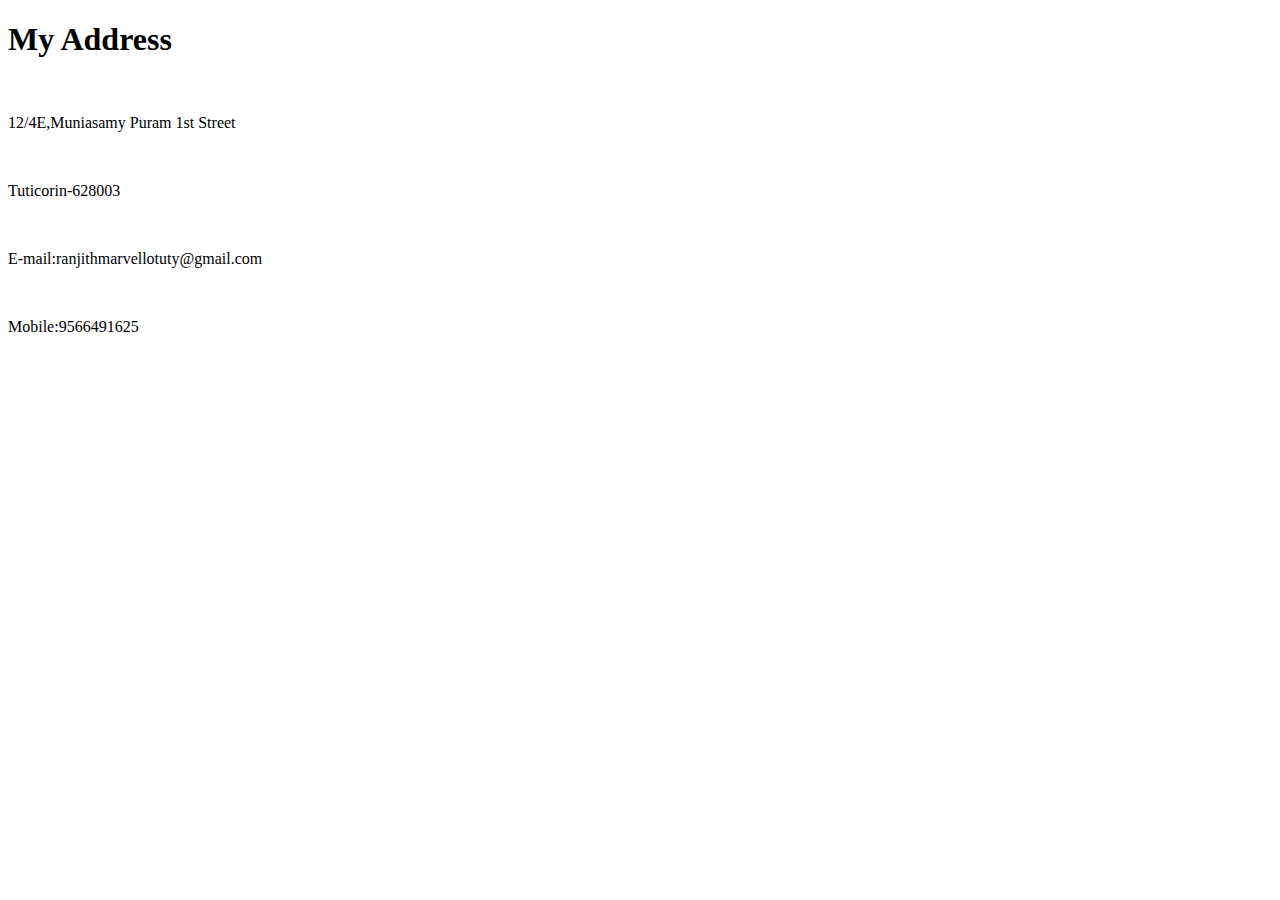
==== Contact.html @ 5f477931 "Add files via upload" ====
<!DOCTYPE html>
<html lang="en" dir="ltr">
  <head>
    <meta charset="utf-8">
    <title>Contact Me</title>
  </head>
  <body>
    <h1>My Address  </h1>
    <br>
     <p>12/4E,Muniasamy Puram 1st Street</p>
     <br>
     <p>Tuticorin-628003</p>
     <br>
     <p>E-mail:ranjithmarvellotuty@gmail.com</p>
     <br>
     <p>Mobile:9566491625</p>

  </body>
</html>
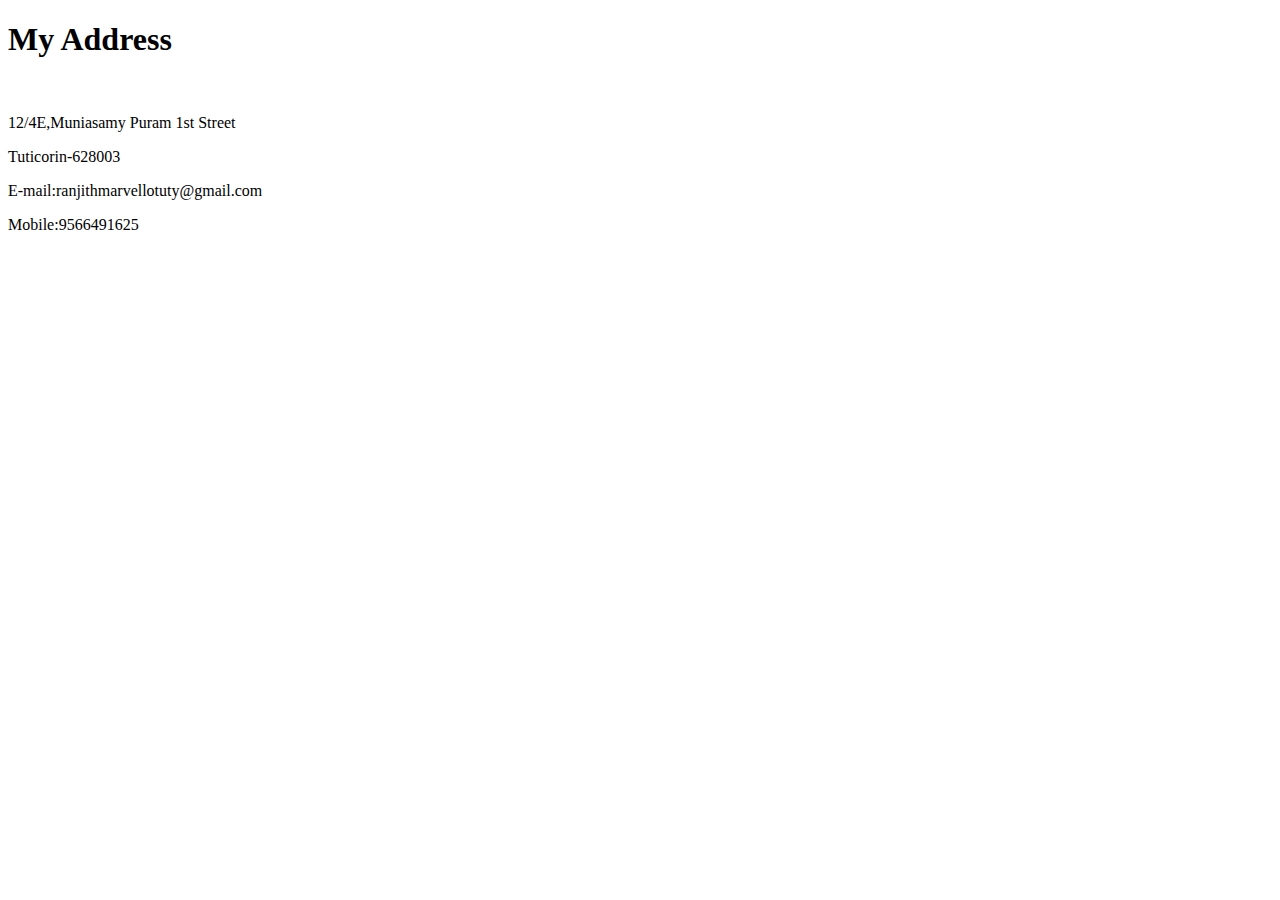
==== commit 5a8679ae: "Update Contact.html" ====
--- a/Contact.html
+++ b/Contact.html
@@ -8,11 +8,11 @@
     <h1>My Address  </h1>
     <br>
      <p>12/4E,Muniasamy Puram 1st Street</p>
-     <br>
+    
      <p>Tuticorin-628003</p>
-     <br>
+ 
      <p>E-mail:ranjithmarvellotuty@gmail.com</p>
-     <br>
+   
      <p>Mobile:9566491625</p>
 
   </body>
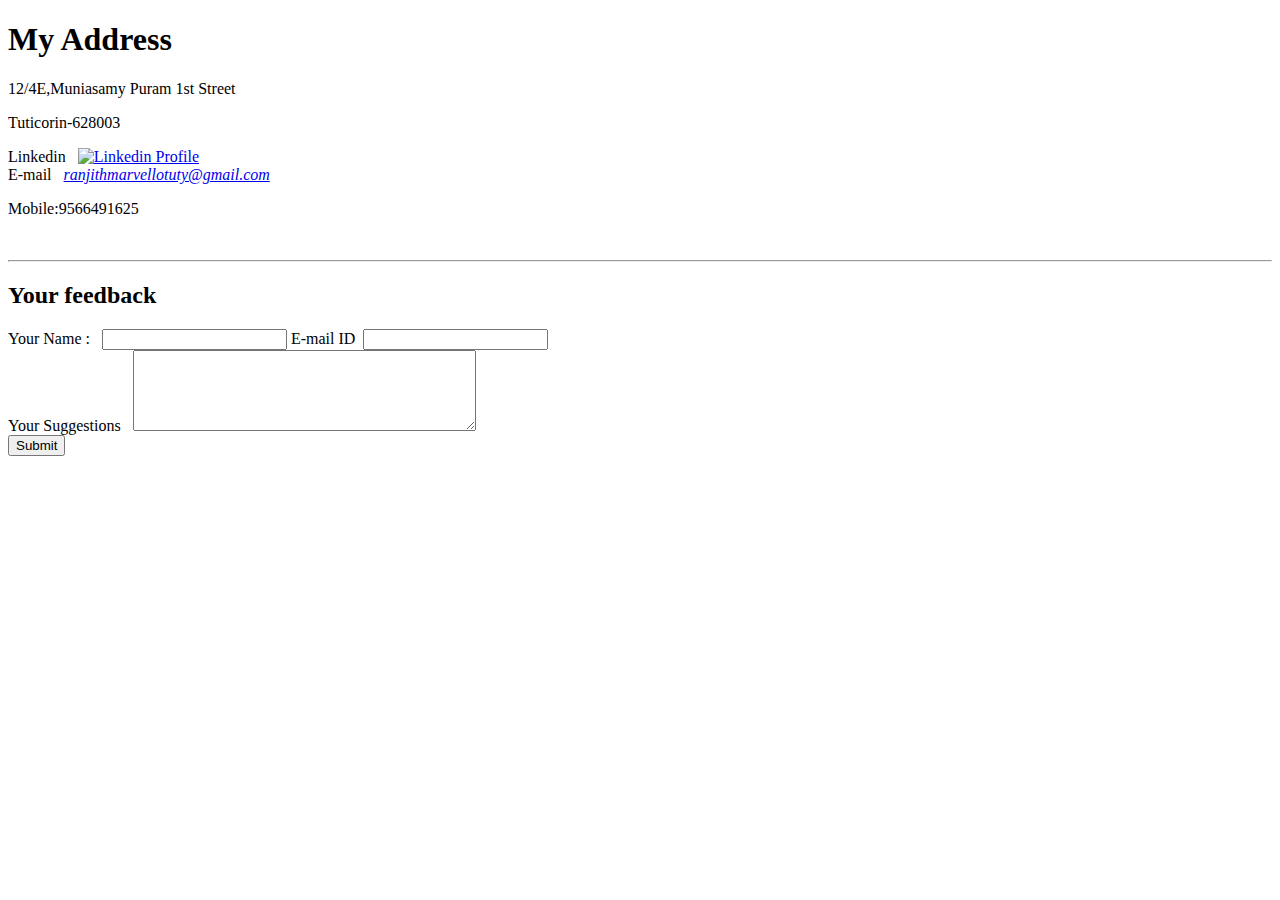
==== commit 875225f4: "Add files via upload" ====
--- a/Contact.html
+++ b/Contact.html
@@ -1,19 +1,46 @@
 <!DOCTYPE html>
 <html lang="en" dir="ltr">
-  <head>
-    <meta charset="utf-8">
-    <title>Contact Me</title>
-  </head>
-  <body>
-    <h1>My Address  </h1>
-    <br>
-     <p>12/4E,Muniasamy Puram 1st Street</p>
-    
-     <p>Tuticorin-628003</p>
- 
-     <p>E-mail:ranjithmarvellotuty@gmail.com</p>
-   
-     <p>Mobile:9566491625</p>
 
-  </body>
+<head>
+  <meta charset="utf-8">
+  <title>Contact Me</title>
+  <link rel="stylesheet" href="css/styles.css">
+</head>
+
+<body>
+  <h1>My Address </h1>
+  <p>12/4E,Muniasamy Puram 1st Street</p>
+  <p>Tuticorin-628003</p>
+  <label>Linkedin</label> &nbsp;
+  <a href="https://www.linkedin.com/in/ranjith-m-55894313a">
+       <img src=" images/linkedin.png" alt="Linkedin Profile" width="2%">
+  </a>
+  <br>
+  <label>E-mail</label> &nbsp;
+
+  <a href="mailto:ranjithmarvellotuty@gmail.com subject=Performance Evaluation"><i>ranjithmarvellotuty@gmail.com</i></a>
+
+
+  <p>Mobile:9566491625</p>
+
+<br />
+  <hr>
+<h2>Your feedback</h2>
+<form class="" action="mailto:ranjithmarvellotuty@gmail.com" method="post" enctype="text/plain">
+
+
+
+<label>Your Name : </label>&nbsp;
+<input type="text" name="" value="">
+<label>E-mail ID</label>&nbsp;
+<input type="email" name="" value="">
+<br>
+<label>Your Suggestions</label> &nbsp
+<textarea name="Your Suggestions" rows="5" cols="40"></textarea>
+<br>
+<input type="submit" name="" >
+</form>
+
+</body>
+
 </html>
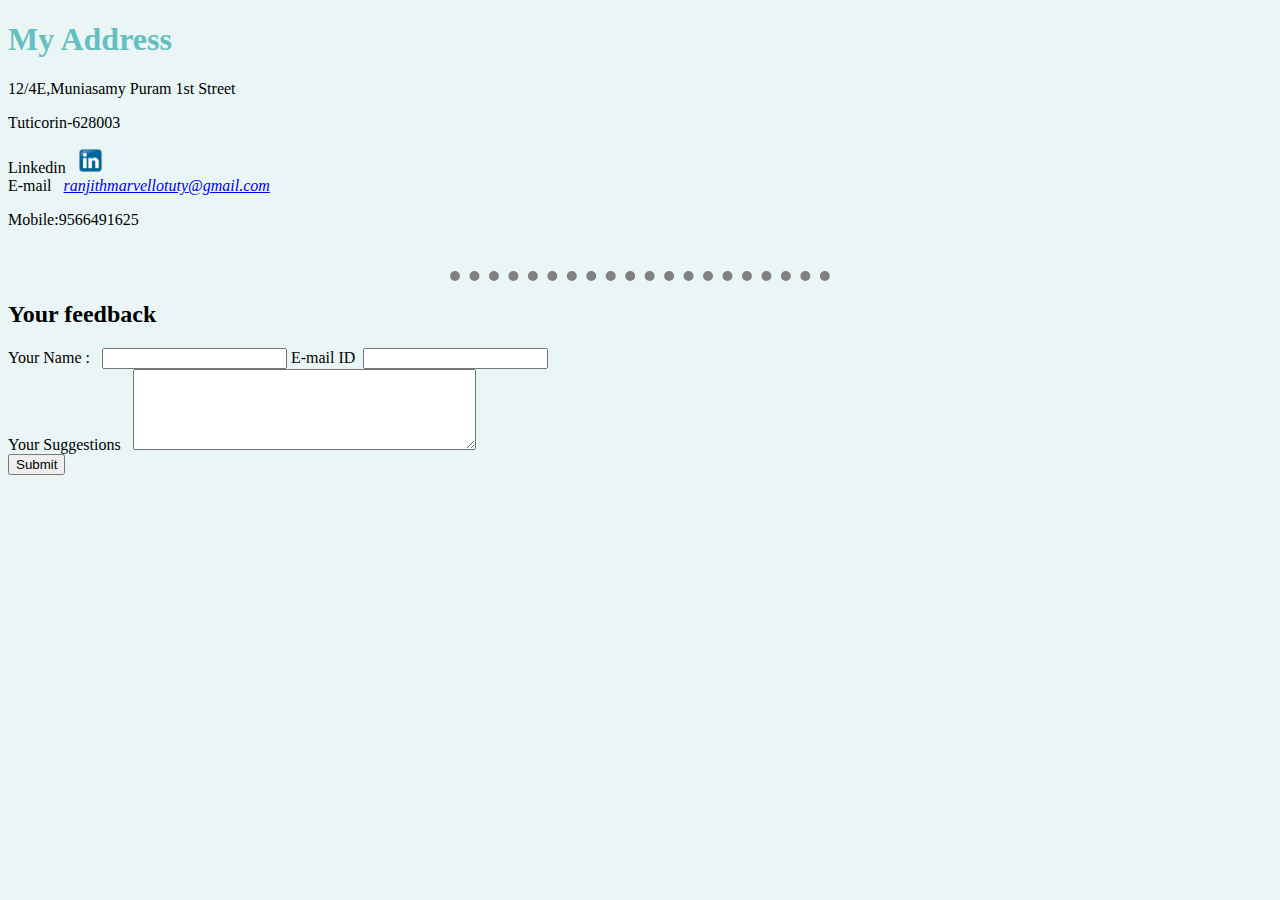
==== commit 0a1ab215: "Update Contact.html" ====
--- a/Contact.html
+++ b/Contact.html
@@ -4,7 +4,7 @@
 <head>
   <meta charset="utf-8">
   <title>Contact Me</title>
-  <link rel="stylesheet" href="css/styles.css">
+  <link rel="stylesheet" href="styles.css">
 </head>
 
 <body>
@@ -13,7 +13,7 @@
   <p>Tuticorin-628003</p>
   <label>Linkedin</label> &nbsp;
   <a href="https://www.linkedin.com/in/ranjith-m-55894313a">
-       <img src=" images/linkedin.png" alt="Linkedin Profile" width="2%">
+       <img src="linkedin.png" alt="Linkedin Profile" width="2%">
   </a>
   <br>
   <label>E-mail</label> &nbsp;
--- a/styles.css
+++ b/styles.css
@@ -0,0 +1,20 @@
+body {
+
+  background-color: #eaf6f6;
+}
+h1{
+  color:#66bfbf
+}
+h3{
+    color:#66bfbf
+}
+h5{
+    color:#66bfbf
+}
+hr{
+
+  border-style: dotted none none;
+  border-color: grey;
+  border-width: 10px;
+  width: 30%;
+}
